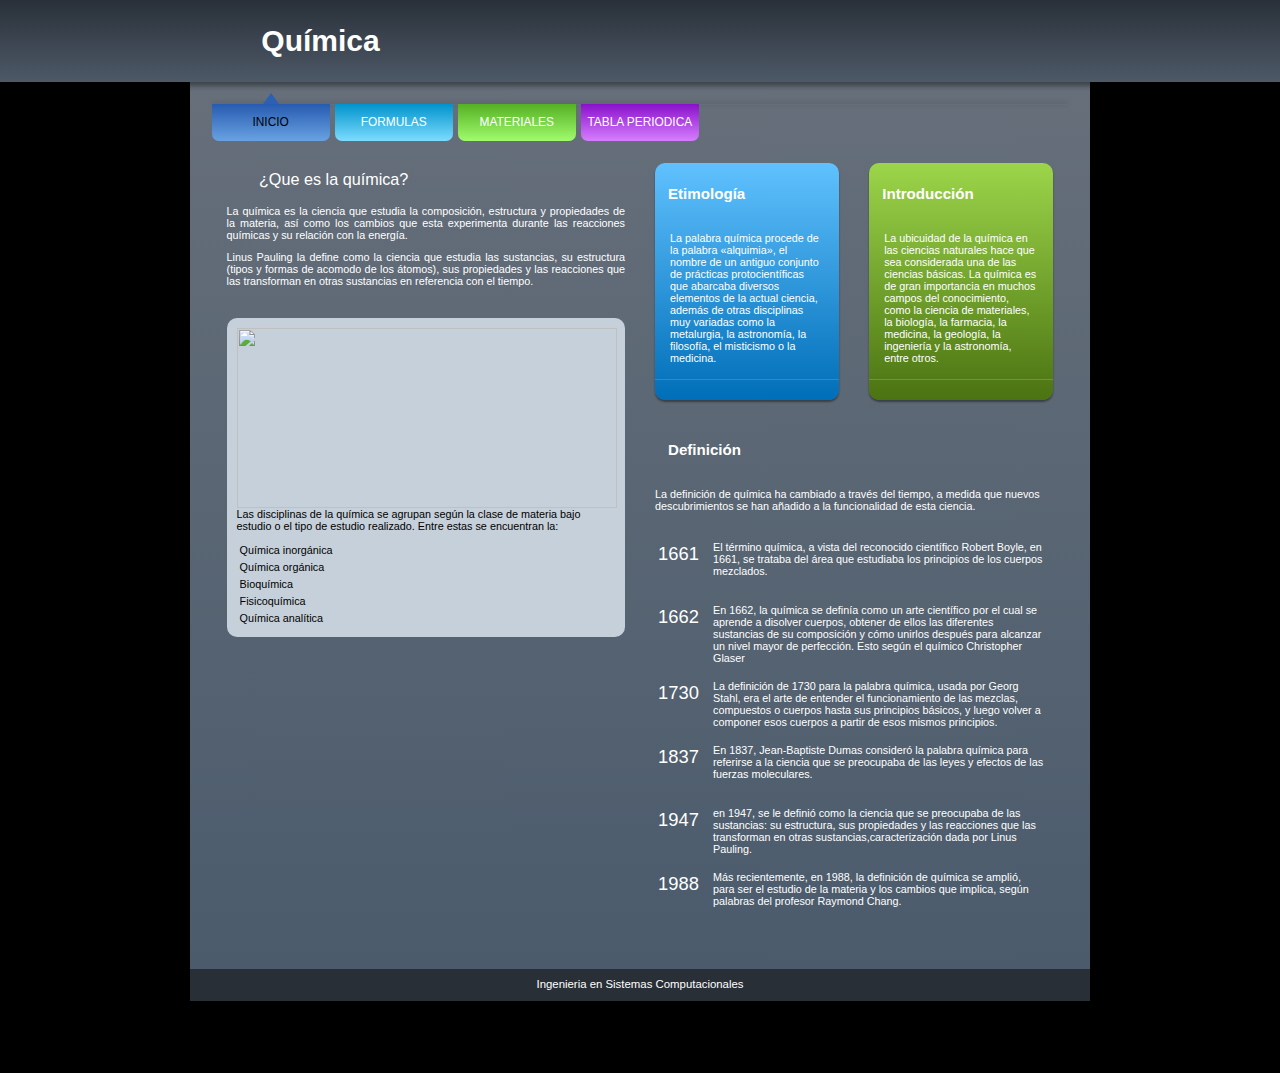
==== index.html @ 905154bc "Add files via upload" ====
<!DOCTYPE html>
<html>
	<head>
		<meta charset="utf-8">
		<meta http-equiv="X-UA-Compatible" content="IE=edge">
		<meta name="viewport" content="width=device-width, initial-scale=1">
		<title>Proyecto Química</title>
<style>#free-flash-header a,#free-flash-header a:hover {color:#363636;}#free-flash-header a:hover {text-decoration:none}</style>

		<link href="css/reset.css" rel="stylesheet" type="text/css" media="all">
		<link href="css/bootstrap.css" rel="stylesheet" type="text/css" media="all">
		<link href="css/style.css" rel="stylesheet" type="text/css" media="all">
		<link href="css/font.css" rel="stylesheet" type="text/css" media="all">
		<link href="css/mobile.css" rel="stylesheet" type="text/css" media="all">
		<link href='http://fonts.googleapis.com/css?family=Lato:400,400italic,700,700italic,900,900italic,300italic,300,100italic,100' rel='stylesheet' type='text/css'>
		<link href="css/lightbox/vlightbox.css" rel="stylesheet" type="text/css" media="all">
		<link href="css/lightbox/visuallightbox.css" rel="stylesheet" type="text/css" media="all">
		<link rel="stylesheet" type="text/css" href="css/lightbox/style.css" />			

	</head>
	
	<body>
	<div class="global-container">
		
	<div id="copy" style="height: 75px; position: absolute; bottom: 0px; left:0px; border: none; width: 100%;">
	</div>		
		<div class="page-container">
			<header>
				<div class="container no_left no_right">
					<div class="row">

						
						<div class="col-md-4 col-xs-12">
							<div class="logo">
								<a href="index.html">
									<center><h1><span class="blue">Química</span> </h1></center>
								</a>
								
							</div>		

						</div>

					</div>
				</div>
			</header>
			
			<div  id="content" class="bg-gradient container  no_left no_right">
				<div class="first-part">

					<div class="slide">
						<div id="wowslider-container1">
							<div class="ws_images"><ul>
									<li><img src="images/quimica.png" alt=""  id="wows1_0"/></li>
									<li><img src="images/quimica2.jpg" alt=""  id="wows1_1"/></li>
									<li><img src="images/quimica1.jpg" alt="" id="wows1_0"/></li>
								</ul>
							</div>
						</div>
					</div>

					<nav>
						<ul>
							<li class="active">
								<i></i>
								<a class="gradient-blue" href="index.htm">INICIO</a>
							</li>
							<li>
								<i></i>
								<a class="gradient-lightblue" href="formulas.html">FORMULAS</a>
							</li>
							<li>
								<i></i>
								<a class="gradient-green" href="materiales.html">MATERIALES</a>
							</li>
							<li>
								<i></i>
								<a class="gradient-purple" href="tabla.html">TABLA PERIODICA</a>
							</li>
						</ul>
					</nav>

					<div class="clear"></div>

				</div>


				<div  class="container">

					<div class="row">
						<div class="col-md-6 col-xs-12">
							<h2>¿Que es la química?</h2>
							<div class="content-text">
								<p>La química es la ciencia que estudia la composición, estructura y propiedades de la materia, así como los cambios que esta experimenta durante las reacciones químicas y su relación con la energía.</p>

								<p> Linus Pauling la define como la ciencia que estudia las sustancias, su estructura (tipos y formas de acomodo de los átomos), sus propiedades y las reacciones que las transforman en otras sustancias en referencia con el tiempo.</p>

							</div>

							<div class="bg-white radius">
								<img src="images/fond_bloc2.jpg" width="380" height="180">
								<div class="text-content">
									<p>Las disciplinas de la química se agrupan según la clase de materia bajo estudio o el tipo de estudio realizado. Entre estas se encuentran la:</p>
									<ul class="blue-list">
										<li>
											Química inorgánica
										</li>
										<li>
											Química orgánica
										</li>
										<li>
											Bioquímica
										</li>
										<li>
											Fisicoquímica
										</li>
										<li>
											Química analítica
										</li>
									</ul>
								</div>
								<div class="clear"></div>
							</div>
						</div>

						<aside class="col-md-6 col-xs-12">
							<div class="row">
								<div class="col-md-6 col-xs-12 no_left">
									<div class="bloc-blue radius shadow">
										<h4>Etimología</h4>
										<p>La palabra química procede de la palabra «alquimia», el nombre de un antiguo conjunto de prácticas protocientíficas que abarcaba diversos elementos de la actual ciencia, además de otras disciplinas muy variadas como la metalurgia, la astronomía, la filosofía, el misticismo o la medicina. </p>
										
									</div>
									<div class="reflect blue hide-mobile"></div>
								</div>
								<div class="col-md-6 col-xs-12 no_right">
									<div class="bloc-green radius shadow">
										<h4>Introducción</h4>
										<p>La ubicuidad de la química en las ciencias naturales hace que sea considerada una de las ciencias básicas. La química es de gran importancia en muchos campos del conocimiento, como la ciencia de materiales, la biología, la farmacia, la medicina, la geología, la ingeniería y la astronomía, entre otros. </p>
									</div>
									<div class="reflect green hide-mobile"></div>
								</div>
							</div>

							<div class="row">
								<h4>Definición</h4>
								<p>La definición de química ha cambiado a través del tiempo, a medida que nuevos descubrimientos se han añadido a la funcionalidad de esta ciencia.</p>
								<ul class="calendar">
									<li>
										<div class="date-event">
											<span class="date">1661</span>
											
										</div>
										<div class="event">
											<p>El término química, a vista del reconocido científico Robert Boyle, en 1661, se trataba del área que estudiaba los principios de los cuerpos mezclados.</p>
										</div>
									</li>

									<li>
										<div class="date-event">
											<span class="date">1662</span>
											
										</div>
										<div class="event">
											<p>En 1662, la química se definía como un arte científico por el cual se aprende a disolver cuerpos, obtener de ellos las diferentes sustancias de su composición y cómo unirlos después para alcanzar un nivel mayor de perfección. Esto según el químico Christopher Glaser</p>
										</div>
									</li>

									<li>
										<div class="date-event">
											<span class="date">1730</span>
											
										</div>
										<div class="event">
											<p>La definición de 1730 para la palabra química, usada por Georg Stahl, era el arte de entender el funcionamiento de las mezclas, compuestos o cuerpos hasta sus principios básicos, y luego volver a componer esos cuerpos a partir de esos mismos principios.</p>
										
										</div>
									</li>
									<li>
										<div class="date-event">
											<span class="date">1837</span>
											
										</div>
										<div class="event">
											<p>En 1837, Jean-Baptiste Dumas consideró la palabra química para referirse a la ciencia que se preocupaba de las leyes y efectos de las fuerzas moleculares.</p>
										
										</div>
									</li>
									<li>
										<div class="date-event">
											<span class="date">1947</span>
											
										</div>
										<div class="event">
											<p>en 1947, se le definió como la ciencia que se preocupaba de las sustancias: su estructura, sus propiedades y las reacciones que las transforman en otras sustancias,caracterización dada por Linus Pauling.</p>
										
										</div>
									</li>
									<li>
										<div class="date-event">
											<span class="date">1988</span>
											
										</div>
										<div class="event">
											<p>Más recientemente, en 1988, la definición de química se amplió, para ser el estudio de la materia y los cambios que implica, según palabras del profesor Raymond Chang.</p>
										
										</div>
									</li>
								</ul>
							</div>

						</aside>
						
						
					</div>

					



				</div>

			</div>

			
		
		</div>

		
		<footer class="footer container">
			
			<div class="container copyright">
				<p>Ingenieria en Sistemas Computacionales</p>
			</div>
		</footer>
	

		



  </div>
  </body>
</html>
---- css/style.css ----
html {font-size: 100%;}


body{
  color: #000;
  font-family:"Trebuchet MS",Arial,Helvetica,sans-serif;
  font-size: 12px;
  font-weight: 300;
  line-height: 17px; 
  background: #2a3139; /* Old browsers */
  /* IE9 SVG, needs conditional override of 'filter' to 'none' */
  background: url([data-uri]);
  background: -moz-linear-gradient(top,  #2a3139 0%, #424a51 100%); /* FF3.6+ */
  background: -webkit-gradient(linear, left top, left bottom, color-stop(0%,#2a3139), color-stop(100%,#424a51)); /* Chrome,Safari4+ */
  background: -webkit-linear-gradient(top,  #2a3139 0%,#424a51 100%); /* Chrome10+,Safari5.1+ */
  background: -o-linear-gradient(top,  #2a3139 0%,#424a51 100%); /* Opera 11.10+ */
  background: -ms-linear-gradient(top,  #2a3139 0%,#424a51 100%); /* IE10+ */
  background: linear-gradient(to bottom,  #2a3139 0%,#424a51 100%); /* W3C */
  filter: progid:DXImageTransform.Microsoft.gradient( startColorstr='#2a3139', endColorstr='#424a51',GradientType=0 ); /* IE6-8 */
}

p {
  color: #000;
  margin: 0 0 10px;
}

.container {
  padding: 0 12px;
  width: 900px;
}

.container .container {
  width: 100%;
  padding: 0;
}

h1, .h1 {
  font-size: 2.5em;
  font-weight: 600;
  line-height: 1.4em;
  margin: 0;
  padding: 0;
}
h2, .h2 {
  background: url("../images/puce1.png") no-repeat scroll 0 50% transparent;
  color: #fff;
  display: block;
  font-size: 1.5em;
  margin: 0 0 0.5em;
  padding: 0.5em 0 0.5em 2em;
}
h3, .h3 {
  background: url("../images/ico_puce.gif") no-repeat scroll left center rgba(0, 0, 0, 0);
  border-bottom: 1px solid #eae9e9;
  color: #5f5f5f;
  font-size: 24px;
  padding: 8px 0 8px 15px;
}
h3, .h3, h3 a, .h3 a {
  font-size: 1.4em;
  font-weight: 600;
  margin: 0.8em 0;
}
h4, .h4 {
  display: block;
  font-size: 1.4em;
  font-weight: 600;
  min-height: 39px;
  padding: 3px 13px;
}
h5, .h5 {
  font-size: 1.2em;
}

h6, .h6 {
  font-size: 1.2em;
}

a {
  color: #fff;
  display: block;
}
a:hover{color: #fff;}

.article-content {
  background: none repeat scroll 0 0 #f4f4f4;
  border: 1px solid #cccccc;
  padding: 0;
  margin-bottom: 0.45em;
  text-align: justify;
  -webkit-box-shadow: 1px 1px 3px rgba(0, 0, 0, 0.15);
     -moz-box-shadow: 1px 1px 3px rgba(0, 0, 0, 0.15);
          box-shadow: 1px 1px 3px rgba(0, 0, 0, 0.15);
}

.clear {
  border: medium none;
  clear: both;
  float: none;
  margin: 0;
  padding: 0;
}


/*----- padding ----*/
.left_padding{padding-left: 15px;}
.right_padding{padding-right: 15px;}
.top_padding{padding-top: 15px;}
.bottom_padding{padding-bottom: 15px;}
.no_padding{padding: 0;}
.with_padding {padding: 10px 0; } 
.no_left{padding-left: 0;}
.no_right{padding-right: 0;}

.small-padding{padding: 5px 0!important;}

.shadow {
  -webkit-box-shadow: 0 2px 2px rgba(0, 0, 0, 0.4);
     -moz-box-shadow: 0 2px 2px rgba(0, 0, 0, 0.4);
      -ms-box-shadow: 0 2px 2px rgba(0, 0, 0, 0.4);
          box-shadow: 0 2px 2px rgba(0, 0, 0, 0.4);
}

/*---- font-weight ----*/
.wght_light{font-weight: 100}
.wght_regular{font-weight: 400}
.wght_bold{font-weight: bold;}

.em{font-style: italic;}


/*---- size -----*/
.small_text{font-size: 0.9em;}
.uppercase{text-transform: uppercase;}


.underline{text-decoration: underline;}

/*---- float ----*/
.fr{float: right;}
.fl{float: left;}
img.fl {margin: 0 10px 0 0; }

/*---- color -----*/
.red{color: #cd4733!important}
.oranje {color: #e28636!important; } 
.green{color: #73bf4f!important;}
.grey {color: #9baab9 !important; }
.dark_grey{color: #363636;}


/*---- text align -----*/
.align_right{text-align: right!important;}
.align_left{text-align: left!important;}
.align_center{text-align: center!important;}


.full-width {width: 100% !important; }

.show-mobile {
  display: none !important;
  margin: 0 auto;
}
.bg-white {
  background: none repeat scroll 0 0 #c6d0da !important;
  margin: 2em 0 1em;
  padding: 10px;
}
.bg-gradient{
  background: #666f7a; /* Old browsers */
  /* IE9 SVG, needs conditional override of 'filter' to 'none' */
  background: url([data-uri]);
  background: -moz-linear-gradient(top,  #666f7a 0%, #4b5b6c 100%); /* FF3.6+ */
  background: -webkit-gradient(linear, left top, left bottom, color-stop(0%,#666f7a), color-stop(100%,#4b5b6c)); /* Chrome,Safari4+ */
  background: -webkit-linear-gradient(top,  #666f7a 0%,#4b5b6c 100%); /* Chrome10+,Safari5.1+ */
  background: -o-linear-gradient(top,  #666f7a 0%,#4b5b6c 100%); /* Opera 11.10+ */
  background: -ms-linear-gradient(top,  #666f7a 0%,#4b5b6c 100%); /* IE10+ */
  background: linear-gradient(to bottom,  #666f7a 0%,#4b5b6c 100%); /* W3C */
  filter: progid:DXImageTransform.Microsoft.gradient( startColorstr='#666f7a', endColorstr='#4b5b6c',GradientType=0 ); /* IE6-8 */
}
.bloc-blue{
  background: #60c1fe; /* Old browsers */
  /* IE9 SVG, needs conditional override of 'filter' to 'none' */
  background: url([data-uri]);
  background: -moz-linear-gradient(top,  #60c1fe 0%, #006eb8 100%); /* FF3.6+ */
  background: -webkit-gradient(linear, left top, left bottom, color-stop(0%,#60c1fe), color-stop(100%,#006eb8)); /* Chrome,Safari4+ */
  background: -webkit-linear-gradient(top,  #60c1fe 0%,#006eb8 100%); /* Chrome10+,Safari5.1+ */
  background: -o-linear-gradient(top,  #60c1fe 0%,#006eb8 100%); /* Opera 11.10+ */
  background: -ms-linear-gradient(top,  #60c1fe 0%,#006eb8 100%); /* IE10+ */
  background: linear-gradient(to bottom,  #60c1fe 0%,#006eb8 100%); /* W3C */
  filter: progid:DXImageTransform.Microsoft.gradient( startColorstr='#60c1fe', endColorstr='#006eb8',GradientType=0 ); /* IE6-8 */
  padding: 10px 0;
}
.bloc-green{
  background: #9cd54a; /* Old browsers */
  /* IE9 SVG, needs conditional override of 'filter' to 'none' */
  background: url([data-uri]);
  background: -moz-linear-gradient(top,  #9cd54a 0%, #4b7312 100%); /* FF3.6+ */
  background: -webkit-gradient(linear, left top, left bottom, color-stop(0%,#9cd54a), color-stop(100%,#4b7312)); /* Chrome,Safari4+ */
  background: -webkit-linear-gradient(top,  #9cd54a 0%,#4b7312 100%); /* Chrome10+,Safari5.1+ */
  background: -o-linear-gradient(top,  #9cd54a 0%,#4b7312 100%); /* Opera 11.10+ */
  background: -ms-linear-gradient(top,  #9cd54a 0%,#4b7312 100%); /* IE10+ */
  background: linear-gradient(to bottom,  #9cd54a 0%,#4b7312 100%); /* W3C */
  filter: progid:DXImageTransform.Microsoft.gradient( startColorstr='#9cd54a', endColorstr='#4b7312',GradientType=0 ); /* IE6-8 */
  padding: 10px 0;
}
.grey-gradient{
  background: #cbced2; /* Old browsers */
  /* IE9 SVG, needs conditional override of 'filter' to 'none' */
  background: url([data-uri]);
  background: -moz-linear-gradient(top,  #cbced2 0%, #3f4b57 100%); /* FF3.6+ */
  background: -webkit-gradient(linear, left top, left bottom, color-stop(0%,#cbced2), color-stop(100%,#3f4b57)); /* Chrome,Safari4+ */
  background: -webkit-linear-gradient(top,  #cbced2 0%,#3f4b57 100%); /* Chrome10+,Safari5.1+ */
  background: -o-linear-gradient(top,  #cbced2 0%,#3f4b57 100%); /* Opera 11.10+ */
  background: -ms-linear-gradient(top,  #cbced2 0%,#3f4b57 100%); /* IE10+ */
  background: linear-gradient(to bottom,  #cbced2 0%,#3f4b57 100%); /* W3C */
  filter: progid:DXImageTransform.Microsoft.gradient( startColorstr='#cbced2', endColorstr='#3f4b57',GradientType=0 ); /* IE6-8 */
}

.radius {
  -webkit-border-radius: 10px;
     -moz-border-radius: 10px;
      -ms-border-radius: 10px;
          border-radius: 10px;
}
#content .bg-white p, #content .bg-white {color: #000; }

.top-border{border-top: 3px solid #FF9600;}
.bottom-border{border-bottom: 3px solid #FF9600;}
.with-border {
  border-bottom: 3px solid #eae9e9;
  border-top: 1px solid #fff;
}

.green_btn {
  background: url("../images/order.gif") no-repeat scroll 4px 50% #657b4a;
  border-radius: 5px;
  display: inline-block;
  margin: 1em 0;
  padding: 5px 8px 5px 19px;
}
.copy-header {
  bottom: -94px;
  position: absolute;
  right: 0;
}
.copy-header p {
  color: #676363 !important;
  font-size: 1em;
}

/*cp*/
#free-flash-header a  {
 display: inline;
 text-decoration: underline;
  padding-left:0;
}


.blue-list li::before {
  content: url("../images/puce3.gif");
}

/*------- header --------*/
header{
  background: #293039; /* Old browsers */
  /* IE9 SVG, needs conditional override of 'filter' to 'none' */
  background: url([data-uri]);
  background: -moz-linear-gradient(top,  #293039 0%, #4e5968 100%); /* FF3.6+ */
  background: -webkit-gradient(linear, left top, left bottom, color-stop(0%,#293039), color-stop(100%,#4e5968)); /* Chrome,Safari4+ */
  background: -webkit-linear-gradient(top,  #293039 0%,#4e5968 100%); /* Chrome10+,Safari5.1+ */
  background: -o-linear-gradient(top,  #293039 0%,#4e5968 100%); /* Opera 11.10+ */
  background: -ms-linear-gradient(top,  #293039 0%,#4e5968 100%); /* IE10+ */
  background: linear-gradient(to bottom,  #293039 0%,#4e5968 100%); /* W3C */
  filter: progid:DXImageTransform.Microsoft.gradient( startColorstr='#293039', endColorstr='#4e5968',GradientType=0 ); /* IE6-8 */
  color: #fff;
  padding: 20px;
  position: relative;
  z-index: 1;
  -webkit-box-shadow: 0 4px 5px rgba(0, 0, 0, 0.4);
     -moz-box-shadow: 0 4px 5px rgba(0, 0, 0, 0.4);
      -ms-box-shadow: 0 4px 5px rgba(0, 0, 0, 0.4);
          box-shadow: 0 4px 5px rgba(0, 0, 0, 0.4);
}
.block {
  background: none repeat scroll 0 0 #419be8;
  bottom: 3px;
  height: 12px;
  position: absolute;
  right: 24%;
  width: 12px;
}
.slogan {
  color: #fff;
  font-size: 16px;
}
.logo {
  font-family: Arial,Helvetica,sans-serif;
  position: relative;
}
.logo span {font-weight: bold; }
.right_header ul {margin: 3.5em 0 0; }
.right_header li {
  border-right: 1px solid #fff;
  display: inline-block;
  font-size: 0.9em;
  padding: 0 8px;
}
.right_header li:last-child {
  border-right: medium none;
}

/*------- end header --------*/

/*-------- end nav ------*/
nav {margin-bottom: 0; } 
nav li {
  float: left;
  margin-right: 5px;
  position: relative;
  vertical-align: top;
  width: 13.78%;
  position: relative;
}

nav li:hover i{display: block;}

nav li i {
  left: 50%;
  margin-left: -8px;
  position: absolute;
  top: -11px;
  z-index: 1000;
  width: 0;
  height: 0;
  border-style: solid;
  border-width: 0 8px 11px 8px;
  display: none;
}

nav li:first-child i{
  border-color: transparent transparent #2C60B4; 
}

nav li:nth-child(2) i{
  border-color: transparent transparent #0898D0; 
}

nav li:nth-child(3) i{
  border-color: transparent transparent #58B326; 
}

nav li:nth-child(4) i{
  border-color: transparent transparent #F37606; 
}

nav li:nth-child(5) i{
  border-color: transparent transparent #C4250B; 
}

nav li:nth-child(6) i{
  border-color: transparent transparent #C90EBA;
}

nav li:nth-child(7) i{
  border-color: transparent transparent #8D15CD; 
}

nav li:last-child {margin-right: 0px; }
nav a {
  background: none repeat scroll 0 0 #2d343c;
  border-radius: 0 0 7px 7px;
  color: #fff;
  font-size: 1.1em;
  padding: 10px 0;
  text-align: center;
  -webkit-transition: color 0.5s ease 0s;
     -moz-transition: color 0.5s ease 0s;
      -ms-transition: color 0.5s ease 0s;
          transition: color 0.5s ease 0s;
}
nav a:hover{color: #000;}
.menu ul {
  margin: 0;
  width: 100%;
}
.active a {
  color: #000;
}
.active i{
 display: block;
}
.grey-list li {
  background: url("../images/puce2.gif") no-repeat scroll left 3px transparent;
  padding-left: 15px;
}
.grey-list .grey {
  display: inline-block;
  width: 40%;
}


/*-------- end nav ------*/

.bg-grey a {color: #f6ae2c; }

.last-news li {
  margin-bottom: 1em;
}

.contact-content .text-content p {
  margin: 0;
}

.contact-content .text-content a {
  display: inline;
  padding: 0;
}

.contact-content .text-content a:hover {
  text-decoration: underline;
}

/*------- slider -------*/
.slide {
  -webkit-border-radius: 15px 15px 0 0;
  	 -moz-border-radius: 15px 15px 0 0;
  	  -ms-border-radius: 15px 15px 0 0;
  		  border-radius: 15px 15px 0 0;
  -webkit-box-shadow: 0 -1px 5px rgba(0, 0, 0, 0.3);
  	 -moz-box-shadow: 0 -1px 5px rgba(0, 0, 0, 0.3);
  	  -ms-box-shadow: 0 -1px 5px rgba(0, 0, 0, 0.3);
  		  box-shadow: 0 -1px 5px rgba(0, 0, 0, 0.3);
  overflow: hidden;
}

.slide img {
  max-width: 100%;
  width: 100%;
  -webkit-border-radius: 15px 15px 0 0;
     -moz-border-radius: 15px 15px 0 0;
      -ms-border-radius: 15px 15px 0 0;
        border-radius: 15px 15px 0 0;
}


/*------- end slider -------*/


/*------- article ----*/
.page-container {width: 100%;}
/*cp*/
.global-container {
	min-height: 100%; 
	position: relative; 
	margin:0 auto;
}
#content {
  padding: 2em;
  position: relative;
  font-size: 0.9em;
  color: #fff;
}
#content p {
  color: #fff;
  line-height: 12px;
}
#content article p {
  font-size: 13px;
  line-height: 15px;
  margin: 0 0 10px;
  padding-left: 15px;
  text-align: left;
}
#content article p a{
  padding-left: 0px;
  text-decoration: underline;
}
.content {padding: 0 0 0 15px; }
article .bloc-img {
  display: inline-block;
  position: relative;
  vertical-align: top;
  width: 100%;
}

.up-corner {
  background: url("../images/up-corner.png") no-repeat scroll 0 0 transparent;
  color: #717171 !important;
  height: 41px;
  padding: 4px 0 0 39px;
  position: absolute;
  top: 0;
  width: 192px;
  margin: 0;
}

.bottom-corner {
  background: url("../images/down-corner.png") no-repeat scroll right bottom transparent;
  color: #717171 !important;
  bottom: 0;
  height: 41px;
  margin: 0;
  padding: 23px 0 0 95px;
  position: absolute;
  right: 0;
  width: 192px;
}

article label {
  color: #000;
  font-weight: 700;
  margin: 0;
  text-align: left;
  width: 35%;
}

article li p {
  display: inline-block;
  text-align: left;
  vertical-align: top;
  width: 55%;
}

.button, .button:hover, .button:focus {
  background: url("../images/bullet.gif") no-repeat scroll left center #fff;
  border: medium none;
  color: #000;
  display: inline-block;
  font-size: 11px;
  height: inherit;
  padding: 3px 8px 3px 20px;
  width: auto;
}

.bloc-img.bordered {
  max-width: 180px;
}
.bloc-img img {width: 100%; }
section article{margin-bottom: 4em;}
article .text-content {
  display: inline-block;
  vertical-align: top;
  width: 65%;
}

article h4, article h4 a, article .h4 {
  color: #ea4800;
  display: block;
  font-size: 1.2em;
  font-weight: 600;
  margin: 0 0 2px;
}
article .fr.green {
  font-size: 0.9em;
  text-decoration: underline;
}

article p a {padding-left: 3em; }
article a.fr.red:hover {
  color: #EA4800;
  text-decoration: underline;
}
article ul {margin: 1em 0 0 1em; }
article li {
  font-size: 0.95em;
  list-style: outside none none;
  margin: 0.37em 0;
}
article li::before {
  content: url("../images/bullet2.gif");
  margin-right: 5px;
}
.content-text {
  display: inline-block;
  text-align: justify;
  vertical-align: top;
  width: 100%;
}
section .content-text {
  width: 65%;
}
.bg-green .content-text {
  padding-left: 17px;
}
.bg-green p {
  color: #fff;
  font-size: 0.9em;
}
.bg-green a {
  font-size: 0.9em;
  -webkit-transition: color 0.5s ease 0s;
     -moz-transition: color 0.5s ease 0s;
      -ms-transition: color 0.5s ease 0s;
          transition: color 0.5s ease 0s;
}
.bg-green a:hover {
  color: #fff;
}
.bg-green a:before {content: url(../images/puce1.gif); }
.col-md-45 {
  float: left;
  width: 35.5%;
}
.content-text.small-content {width: 45%; } 
.large-margin{margin-bottom: 2em!important;}
/*------- end article ----*/

.inner_page h2 {
  border-bottom: 1px solid #fff;
}

/*------- contact ------*/
.contact-content form {
  margin-top: 2em;
  width: 100%;
}
.contact-content li {list-style: none; }
.contact-content form label {
  color: #123456;
  font-size: 0.95em;
  text-align: right;
  width: 30%;
}

.contact-content input,.contact-content textarea {width: 50%; }
.contact-content .bloc-img.bordered {
  margin-bottom: 1.5em;
  width: 199px;
}

.contact-content p {margin: 0 0 2px; }

.contact-content a {
  color: #fff;
  display: inline-block;
  padding: 0;
}
.contact-content .information, .contact-content .message {
  border: 1px solid #d2d2d2;
  margin-bottom: 2em;
  padding: 1.5em;
  position: relative;
  text-align: center;
}
.contact-content .message {margin-bottom: 0.5em; } 
.no_margin p {margin: 4px 0; }
label {
  display: inline-block;
  margin-top: 4px;
  padding: 0 1em;
  text-align: right;
  vertical-align: middle;
  width: 30%;
}
input, textarea {
  border: 1px solid #eae9e9;
  box-shadow: 0 2px 2px rgba(0, 0, 0, 0.1) inset;
  color: #000;
  margin: 1px 0;
  padding: 5px 10px;
  vertical-align: middle;
  width: 65%;
}
.contact-content ul {
  margin: 0;
}
textarea {
  min-height: 110px;
  vertical-align: top;
}
.message li:last-child label {margin-top: 0.5em; }
form p {
  background: none repeat scroll 0 0 #586473;
  color: #fff !important;
  font-weight: 500;
  left: 10px;
  padding: 0 9px;
  position: absolute;
  top: -9px;
}
.contact-content {
  font-size: 1.2em;
}
.contact-content input[type="submit"], .contact-content input[type="submit"], input[type="submit"], input[type="submit"]:hover, input[type="submit"]:active {
  box-shadow: 0 0 0;
  height: inherit;
  margin-bottom: 0.5em;
  padding: 6px;
  position: relative;
  text-align: center;
}

.contact-content input[type="submit"], .contact-content input[type="submit"] {
  background: none repeat scroll 0 0 #42b4dd;
  box-shadow: 0 0 0;
  display: block;
  float: none;
  height: inherit;
  margin: 1em auto 2em;
  min-width: 68px;
  padding: 6px;
  position: relative;
  text-align: center;
}
form .title {
  color: #333;
  left: 0;
  margin: 3em 0 0.8em !important;
  padding: 0;
  position: relative;
}
.strong {font-weight: 600; }
.contact-content h2 {
  margin: 0;
}
/*------- end contact ------*/

/*------- footer ------*/
nav.footer {text-align: center; font-size: 0.9em;margin: 0.5em 0 0; }
.copyright p {
  color: #fff;
  font-size: 0.95em;
  margin: 0;
  text-align: center;
}
.footer ul{margin: 0;}
.footer a {
  border-right: 1px solid #8f8f8f;
  color: #000;
  padding: 0 7px;
  font-weight: 600;
}
.footer li:last-child a {border-right: medium none; }
footer {
  background: none repeat scroll 0 0 #292f37;
  height: 32px;
  margin-bottom: 6em;
  padding-top: 7px !important;
}
.copyright {margin: 0 0 6em; } 

/*------- end footer ------*/

/*-------- aside ------*/
aside nav li {
  display: block;
  font-size: 0.8em;
}

aside nav li a::before {
  content: url("../images/bullet1.gif");
  margin-right: 4px;
  position: relative;
  top: 1px;
}

aside nav a {
  color: #fff;
  display: block;
  font-size: 1.3em;
  padding: 1.2em 1em 1.2em 2em;
}

aside .bloc a:hover {
  color: #000;
  text-decoration: underline;
}

aside nav li a:hover {
  text-decoration: underline;
  color: #fff;
}

aside .header {
  border-bottom: 1px solid #000;
  color: #000;
  font-size: 1.3em;
  font-weight: 100;
  margin: 0;
  padding: 0.8em 0;
}

.newsletter p {margin: 0; }
.newsletter input {width: 63%; } 
.bloc {
  padding: 1.2em 0;
  text-align: justify;
}
.bloc p {margin: 0; }
.bloc-content {
  background: none repeat scroll 0 0 #f1dfc3;
  margin: 0 auto;
  padding: 15px;
  width: 92%;
}
.newsletter label {
  display: inline-block;
  padding: 0 5px 0 0;
  text-align: left;
  width: auto;
}
.news .date {
  display: inline-block;
  font-size: 1em;
  font-style: italic;
  padding: 0;
}

.newsletter form {margin-top: 2px; } 
.recruitment h3 {
  color: #666;
  font-size: 1.6em;
  margin: 0 0 0.5em;
  padding: 0;
}

.title {
  font-weight: 600;
  margin: 0;
}

input[type="submit"] {
  border: medium none;
  padding: 6px;
  width: auto;
}
.content-text a.fr {
  font-size: 0.9em;
  text-decoration: underline;
}
aside h2 {margin-bottom: 0; }
.bloc li {
  clear: both;
  margin-bottom: 1.2em;
}
li.no_style:before{content:"";}
.news p {
  font-size: 1.15em;
  font-weight: 700;
}
.calendar {margin: 2em 0; }
.bloc .fr {text-decoration: underline; }
.date-event{
  background: url("../images/bloc_orange.png") no-repeat scroll 0 0 rgba(0, 0, 0, 0);
  display: inline-block;
  height: 63px;
  vertical-align: top;
  width: 47px;
  text-align: center;
}
li:nth-child(2) .date-event {
  background: url("../images/bloc_rouge.png") no-repeat scroll 0 0 transparent;
}
li:nth-child(3) .date-event {
  background: url("../images/bloc_vert.png") no-repeat scroll 0 0 transparent;
}
li:nth-child(4) .date-event {
  background: url("../images/bloc_orange.png") no-repeat scroll 0 0 rgba(0, 0, 0, 0);
}
li:nth-child(5) .date-event {
  background: url("../images/bloc_rouge.png") no-repeat scroll 0 0 transparent;
}
li:nth-child(6) .date-event {
  background: url("../images/bloc_vert.png") no-repeat scroll 0 0 transparent;
}
.date {
  display: block;
  font-size: 1.7em;
  padding: 12px 0 5px;
}
.event {
  display: inline-block;
  padding: 8px;
  width: 87%;
}
.event > p {margin: 0; }
aside .newsletter input[type="submit"] {
  background: none repeat scroll 0 0 #42b4dd;
  width: 23%;
}
aside .newsletter input {width: 75%; }
.bloc-blue p {
  border-bottom: 1px solid #228ed5;
  padding: 0 15px 15px;
  text-align: left;
}
.bloc-green p {
  border-bottom: 1px solid #6c982e;
  padding: 0 15px 15px;
  text-align: left;
}
a.grey-gradient {
  display: block;
  margin: 0 auto 5px;
  padding: 3px;
  text-align: center;
  width: 90px;
}

/*-------- aside ------*/

/*---- nav color ----*/
.gradient-blue{
  background: #275bb0; /* Old browsers */
  /* IE9 SVG, needs conditional override of 'filter' to 'none' */
  background: url([data-uri]);
  background: -moz-linear-gradient(top,  #275bb0 0%, #69a2e2 100%); /* FF3.6+ */
  background: -webkit-gradient(linear, left top, left bottom, color-stop(0%,#275bb0), color-stop(100%,#69a2e2)); /* Chrome,Safari4+ */
  background: -webkit-linear-gradient(top,  #275bb0 0%,#69a2e2 100%); /* Chrome10+,Safari5.1+ */
  background: -o-linear-gradient(top,  #275bb0 0%,#69a2e2 100%); /* Opera 11.10+ */
  background: -ms-linear-gradient(top,  #275bb0 0%,#69a2e2 100%); /* IE10+ */
  background: linear-gradient(to bottom,  #275bb0 0%,#69a2e2 100%); /* W3C */
  filter: progid:DXImageTransform.Microsoft.gradient( startColorstr='#275bb0', endColorstr='#69a2e2',GradientType=0 ); /* IE6-8 */
}

.gradient-lightblue{
  background: #0093cc; /* Old browsers */
  /* IE9 SVG, needs conditional override of 'filter' to 'none' */
  background: url([data-uri]);
  background: -moz-linear-gradient(top,  #0093cc 0%, #7ddcfe 100%); /* FF3.6+ */
  background: -webkit-gradient(linear, left top, left bottom, color-stop(0%,#0093cc), color-stop(100%,#7ddcfe)); /* Chrome,Safari4+ */
  background: -webkit-linear-gradient(top,  #0093cc 0%,#7ddcfe 100%); /* Chrome10+,Safari5.1+ */
  background: -o-linear-gradient(top,  #0093cc 0%,#7ddcfe 100%); /* Opera 11.10+ */
  background: -ms-linear-gradient(top,  #0093cc 0%,#7ddcfe 100%); /* IE10+ */
  background: linear-gradient(to bottom,  #0093cc 0%,#7ddcfe 100%); /* W3C */
  filter: progid:DXImageTransform.Microsoft.gradient( startColorstr='#0093cc', endColorstr='#7ddcfe',GradientType=0 ); /* IE6-8 */
}


.gradient-green{
  background: #55b023; /* Old browsers */
/* IE9 SVG, needs conditional override of 'filter' to 'none' */
background: url([data-uri]);
background: -moz-linear-gradient(top,  #55b023 0%, #a0fb6d 100%); /* FF3.6+ */
background: -webkit-gradient(linear, left top, left bottom, color-stop(0%,#55b023), color-stop(100%,#a0fb6d)); /* Chrome,Safari4+ */
background: -webkit-linear-gradient(top,  #55b023 0%,#a0fb6d 100%); /* Chrome10+,Safari5.1+ */
background: -o-linear-gradient(top,  #55b023 0%,#a0fb6d 100%); /* Opera 11.10+ */
background: -ms-linear-gradient(top,  #55b023 0%,#a0fb6d 100%); /* IE10+ */
background: linear-gradient(to bottom,  #55b023 0%,#a0fb6d 100%); /* W3C */
filter: progid:DXImageTransform.Microsoft.gradient( startColorstr='#55b023', endColorstr='#a0fb6d',GradientType=0 ); /* IE6-8 */
}

.gradient-oranje{
  background: #f27301; /* Old browsers */
/* IE9 SVG, needs conditional override of 'filter' to 'none' */
background: url([data-uri]);
background: -moz-linear-gradient(top,  #f27301 0%, #ffbe86 100%); /* FF3.6+ */
background: -webkit-gradient(linear, left top, left bottom, color-stop(0%,#f27301), color-stop(100%,#ffbe86)); /* Chrome,Safari4+ */
background: -webkit-linear-gradient(top,  #f27301 0%,#ffbe86 100%); /* Chrome10+,Safari5.1+ */
background: -o-linear-gradient(top,  #f27301 0%,#ffbe86 100%); /* Opera 11.10+ */
background: -ms-linear-gradient(top,  #f27301 0%,#ffbe86 100%); /* IE10+ */
background: linear-gradient(to bottom,  #f27301 0%,#ffbe86 100%); /* W3C */
filter: progid:DXImageTransform.Microsoft.gradient( startColorstr='#f27301', endColorstr='#ffbe86',GradientType=0 ); /* IE6-8 */

}

.gradient-red{
  background: #c22006; /* Old browsers */
/* IE9 SVG, needs conditional override of 'filter' to 'none' */
background: url([data-uri]);
background: -moz-linear-gradient(top,  #c22006 0%, #fe9483 100%); /* FF3.6+ */
background: -webkit-gradient(linear, left top, left bottom, color-stop(0%,#c22006), color-stop(100%,#fe9483)); /* Chrome,Safari4+ */
background: -webkit-linear-gradient(top,  #c22006 0%,#fe9483 100%); /* Chrome10+,Safari5.1+ */
background: -o-linear-gradient(top,  #c22006 0%,#fe9483 100%); /* Opera 11.10+ */
background: -ms-linear-gradient(top,  #c22006 0%,#fe9483 100%); /* IE10+ */
background: linear-gradient(to bottom,  #c22006 0%,#fe9483 100%); /* W3C */
filter: progid:DXImageTransform.Microsoft.gradient( startColorstr='#c22006', endColorstr='#fe9483',GradientType=0 ); /* IE6-8 */

}

.gradient-pink{
 background: #c709b8; /* Old browsers */
/* IE9 SVG, needs conditional override of 'filter' to 'none' */
background: url([data-uri]);
background: -moz-linear-gradient(top,  #c709b8 0%, #fc86f1 100%); /* FF3.6+ */
background: -webkit-gradient(linear, left top, left bottom, color-stop(0%,#c709b8), color-stop(100%,#fc86f1)); /* Chrome,Safari4+ */
background: -webkit-linear-gradient(top,  #c709b8 0%,#fc86f1 100%); /* Chrome10+,Safari5.1+ */
background: -o-linear-gradient(top,  #c709b8 0%,#fc86f1 100%); /* Opera 11.10+ */
background: -ms-linear-gradient(top,  #c709b8 0%,#fc86f1 100%); /* IE10+ */
background: linear-gradient(to bottom,  #c709b8 0%,#fc86f1 100%); /* W3C */
filter: progid:DXImageTransform.Microsoft.gradient( startColorstr='#c709b8', endColorstr='#fc86f1',GradientType=0 ); /* IE6-8 */
 
}

.gradient-purple{
  background: #8a11cb; /* Old browsers */
/* IE9 SVG, needs conditional override of 'filter' to 'none' */
background: url([data-uri]);
background: -moz-linear-gradient(top,  #8a11cb 0%, #d57efe 100%); /* FF3.6+ */
background: -webkit-gradient(linear, left top, left bottom, color-stop(0%,#8a11cb), color-stop(100%,#d57efe)); /* Chrome,Safari4+ */
background: -webkit-linear-gradient(top,  #8a11cb 0%,#d57efe 100%); /* Chrome10+,Safari5.1+ */
background: -o-linear-gradient(top,  #8a11cb 0%,#d57efe 100%); /* Opera 11.10+ */
background: -ms-linear-gradient(top,  #8a11cb 0%,#d57efe 100%); /* IE10+ */
background: linear-gradient(to bottom,  #8a11cb 0%,#d57efe 100%); /* W3C */
filter: progid:DXImageTransform.Microsoft.gradient( startColorstr='#8a11cb', endColorstr='#d57efe',GradientType=0 ); /* IE6-8 */

}

.first-part {margin-bottom: 2em; }

.inner_page h2.blue {
  background: url("../images/ico_puce_bleu.png") no-repeat scroll 0 56% transparent;
  border-bottom: 1px solid #fff;
  color: #42b4dd;
  margin-bottom: 1.5em;
  padding-bottom: 0.3em;
}

.inner_page h2.green {
  background: url("../images/ico_puce_vert.png") no-repeat scroll 0 56% transparent;
  border-bottom: 1px solid #fff;
  color: #73bf4f;
  margin-bottom: 1.5em;
  padding-bottom: 0.3em;
}

.inner_page h2.oranje {
  background: url("../images/ico_puce_orange.png") no-repeat scroll 0 56% transparent;
  border-bottom: 1px solid #fff;
  color: #e28636;
  margin-bottom: 1.5em;
  padding-bottom: 0.3em;
}

.inner_page h2.red {
  background: url("../images/ico_puce_rouge.png") no-repeat scroll 0 56% transparent;
  border-bottom: 1px solid #fff;
  color: #cd4733;
  margin-bottom: 1.5em;
  padding-bottom: 0.3em;
}

.inner_page h2.pink {
  background: url("../images/ico_puce_fushia.png") no-repeat scroll 0 56% transparent;
  border-bottom: 1px solid #fff;
  color: #c625bd;
  margin-bottom: 1.5em;
  padding-bottom: 0.3em;
}

.inner_page h2.purple {
  background: url("../images/ico_puce_violet.png") no-repeat scroll 0 56% transparent;
  border-bottom: 1px solid #fff;
  color: #a817eb;
  margin-bottom: 1.5em;
  padding-bottom: 0.3em;
}

.inner_page .content-text {
  font-size: 1.1em;
  padding-left: 25px;
}

.inner_page aside h2.blue, 
.inner_page aside h2.green, 
.inner_page aside h2.red, 
.inner_page aside h2.purple, 
.inner_page aside h2.pink, 
.inner_page aside h2.oranje {margin: 0; }
.content-text a {display: inline; }
.content-text a:hover {text-decoration: underline; }

.content-text p a {display: inline;text-decoration: underline; }
.content-text p a:hover {text-decoration: none; }

.inner_page .content-text.full-width {
  padding: 0;
}

.inner_page .content-text .content-text {
  padding: 0;
  width: 67%;
}

.content-text .date {
  display: inline;
  font-size: 1em;
  font-style: italic;
}
 article {margin-bottom: 3em; }

 #content p a {
  display: inline;
  text-decoration: underline;
}

#content p a:hover {
  text-decoration: none;
}

.reflect {
  background: url("../images/reflect-blue.png") no-repeat scroll 0 0 transparent;
  height: 25px;
  margin-top: 4px;
  width: 100%;
}

.reflect.green {
  background: url("../images/reflect-green.png") no-repeat scroll 0 0 transparent;
}
---- css/font.css ----
@font-face {
	font-family: 'icomoon';
	src:url('../fonts/icomoon.eot?3e4xhn');
	src:url('../fonts/icomoon.eot?#iefix3e4xhn') format('embedded-opentype'),
		url('../fonts/icomoon.woff?3e4xhn') format('woff'),
		url('../fonts/icomoon.ttf?3e4xhn') format('truetype'),
		url('../fonts/icomoon.svg?3e4xhn#icomoon') format('svg');
	font-weight: normal;
	font-style: normal;
}

[class^="icon-"], [class*=" icon-"] {
	font-family: 'icomoon';
	speak: none;
	font-style: normal;
	font-weight: normal;
	font-variant: normal;
	text-transform: none;
	line-height: 1;

	/* Better Font Rendering =========== */
	-webkit-font-smoothing: antialiased;
	-moz-osx-font-smoothing: grayscale;
}

.icon-arrow:before {
	content: "\e600";
}
---- css/mobile.css ----
@media screen and (min-width: 980px) {

	body{
		background-position: 0 0;
	    background-repeat: repeat-x;
	    background-image:url('../images/');
		background-color:#000000;
	}


}

@media screen and (max-width: 980px) {

	.container, .inner-container{
		padding: 15px;
		width:100%;
	}
	.page-container{width:100%; } 
	.page-container.container {width: 100%; }
	.logo {
	  display: block;
	  margin: 0 auto;
	  width: 215px;
	}
	.show-mobile{display: block;}
	.contact-content form {width: 100%; }
	textarea {min-height: 100px; }
	.menu ul {text-align: center;}
	.col-md-45 {
	  float: none;
	  margin: 3em 0;
	  width: 100%;
	}
	.col-xs-12 {margin: 2em 0; }
	.bg-green .content-text {
	  padding-left: 0;
	  width: 100%;
	}
	section .content-text {padding: 30px 0; }
	#content article p {padding-left: 0; }
	nav.footer {
	  font-size: 0.9em;
	  height: 98px;
	  margin: 0.5em 0 0;
	  text-align: center;
	}
	aside .col-xs-12 {padding: 0; }
	.event {width: 92%; }
	nav li {width: 13.6%; }
	.inner_page .content-text .content-text {width: 100%; }
	.block {right: 16%; }
	.reflect, .reflect.green {
	  display: none;
	}
	

}


@media screen and (max-width: 750px) {

	nav li {
	  float: left;
	  width: 13.2%;
	}

}

@media screen and (max-width: 500px) {
	
	

	nav li i {
	  display: none !important;
	  top: -6px;
	}
	.bloc-img.bordered {
	  margin: 0 0 1em;
	  max-width: 100%;
	}

	label {
	  display: inline-block;
	  margin: 1em 0 -0.3em 0.5em;
	  padding: 0;
	  text-align: left!important;
	  vertical-align: middle;
	  width: 100%!important;
	}
	input, textarea {width: 100%!important;margin: 0.5em 0 0.5em; }
	.logo a {text-align: center; }
	.green-btn {margin: 1.5em auto; }
	nav a {margin: 0.3em 0.3em 0.3em 0; }
	h1, .h1 {width: 100%; }
	article{margin-bottom: 3em;}
	.copy-header {right: 10px; }
	header .call {
	  display: block;
	  float: none;
	  margin: 0 auto 1em;
	  width: 140px;
	}
	header .search {
	  float: none;
	  margin: 2em auto 0;
	}
	.menu-footer li {padding: 0.3em; }
	nav li {width: 100%; }
	nav a {border-radius: 7px; }
	.event {width: 82%; }
	.block {right: 17%; }
	img.fl {
	  display: block;
	  float: none;
	  margin: 10px auto;
	  width: 100%;
	}
	.inner_page .content-text {padding-left: 0; }
}

@media screen and (max-width: 320px) {

}
---- css/lightbox/vlightbox.css ----
.vlightbox-cont {
  display: inline-block;
  float: left;
  padding: 1px;
  vertical-align: top;
  width: 100%;
}
.vlightbox-cont .vlightbox1 {
  display: inline-block;
  font-family: Trebuchet,Tahoma,Arial,sans-serif;
  font-size: 11px;
  font-weight: normal;
  margin: 0;
  opacity: 0.87;
  outline: medium none;
  position: relative;
  text-align: center;
  text-decoration: none;
  vertical-align: top;
  width: 100%;
}
.vlightbox-cont .vlightbox1 a{
	margin:0;
	padding:0;
	border:none;
}
.vlightbox-cont .vlightbox-cont:hover, .vlightbox-cont .vlightbox1 a:hover{
	opacity:1;
}
.vlightbox-cont .vlightbox1 img {
  display: block;
  margin: 0;
  width: 100%;
}
.vlightbox-cont .vlightbox1 div {display:none}

#vlb1lightbox table {background: none repeat scroll 0 0 #fff; }
---- css/lightbox/visuallightbox.css ----
#vlb1overlay {
  background-color: #000;
  height: auto;
  left: 0;
  position: absolute;
  top: 0;
  width: 100%;
  z-index: 190;
}

#vlb1lightbox{
	position:absolute;
	top:20px;
	left:0;
	width:100%;
	z-index:200;
	text-align:center;
	color:#151410;
	line-height:0;
}
#vlb1lightbox td{
	vertical-align:top;
}
#vlb1lightbox a, #vlb1lightbox a:hover {
	border-bottom:none;
	color:#151410;
	text-decoration:underline;
}

#vlb1lightbox a img{ border:none; }

#vlb1outerImageContainer{
	width:auto;
	height:auto; /* without this line error in IE8 detected */
	margin:0 auto;
	position:relative;
}

#vlb1lightboxImage{
	width:100%;
	height:100%;
}

#vlb1imageContainerMain{
	margin:0 auto;
	overflow:visible;
	position:relative;
	font-size:0;/* ie fix - big info bar*/
}

#vlb1imageContainer{
	width:10px;
	height:10px;
	margin:0 auto;
	overflow:hidden;
	background-color:#fff;
	position:relative;
	font-size:0;/* ie fix - big info bar*/
}

#vlb1loading{
	position:absolute;
	top:40%;
	left:0%;
	height:25%;
	width:100%;
	text-align:center;
	font-size:10px;
	z-index:1;
}
#vlb1loadingLink {
	display:block;
	margin:0 auto;
	padding:0;
	width:32px;
	height:32px;
	background:url(../../images/design/loading.gif) center center no-repeat;
	text-indent:-9999px;
}
#vlb1hoverNav{
	position:absolute;
	top:0;
	left:0;
	height:100%;
	width:100%;
	z-index:10;
}
#vlb1imageContainer>#hoverNav{ left:0;}
#vlb1prevLinkImg, #vlb1nextLinkImg{
	top:0;
	width:48px;
	height:100%;
	position:absolute;
	z-index:20;
	outline-style:none;
	display:block;
	text-indent:-9999px;
	background:none;
	}
* html #vlb1prevLinkImg,* html #vlb1nextLinkImg{
	background-image:url([data-uri]); /* Trick IE into showing hover */
}
#vlb1prevLinkImg { left: 0; }
#vlb1nextLinkImg { right: 0; }
#vlb1prevLinkImg:hover, #vlb1prevLinkImg.hover, #vlb1prevLinkImg:visited:hover { 
	background:url(../../images/design/prev.png) 5% center no-repeat; 
	_background-image:url(prev_ie6.gif)
}
#vlb1nextLinkImg:hover, #vlb1nextLinkImg.hover, #vlb1nextLinkImg:visited:hover { 
	background:url(../../images/design/next.png) 97% center no-repeat; 
	_background-image:url(next_ie6.gif)
}


#vlb1imageDataContainer{
	font:10px Verdana, Helvetica, sans-serif;
	font-family:"Lucida Grande","Lucida Sans Unicode",Arial,Verdana,sans-serif;
	font-size:12px;
	background-color:#fff;
	width:100%;
}

#vlb1imageData{
	overflow:hidden;
	width:100%;
}
#vlb1imageDetails{ width:70%; float:left; text-align:left; 	padding:10px 10px 0 0;}
#vlb1caption{ font-weight:bold; display:block;}
#vlb1numberDisplay{ display:block; float:left; padding:3px 10px 0 0;}
#vlb1detailsNav{display:block; float:left;   padding:0; }	
#vlb1prevLinkDetails, #vlb1nextLinkDetails, #vlb1slideShowControl{ background-repeat:no-repeat; outline-style:none; display:block; float:left;}
#vlb1prevLinkDetails { margin:3px; margin-top:0px; width:24px;height:24px; background:url(../../images/design/prevlabel.gif) left center;}
#vlb1nextLinkDetails { margin:3px; margin-top:0px; width:24px;height:24px; background:url(../../images/design/nextlabel.gif) right center;}

#vlb1slideShowControl.started{
	background-image:url(pause.gif);
}

#vlb1slideShowControl{
	display:block;
	width:24px; 
	height:24px; 
	float:left;
	background:url(../../images/design/start.gif);
	background-position:center center;
	background-repeat:no-repeat;
	}

#vlb1close{
	padding:20px 0 0;
	float:right;
}
#vlb1closeLink {
	display:block; outline-style:none; margin:0; padding:0; text-decoration:none; 
	width:32px;
	height:32px;
	background:url(../../images/design/close.gif) no-repeat;
}	
		
	
.clearfix:after { content:"."; display:block; height:0; clear:both; visibility:hidden;}
* html>body .clearfix {display:inline-block; width:100%;}

* html .clearfix {
	/* Hides from IE-mac \*/
	height:1%;
	/* End hide from IE-mac */
}	
	

#vlb1outerImageFrame{
	border:solid 1px red;
	height:100%;
	width:100%;
	position:absolute;
}


#vlb1outerImageContainer{
	overflow:visible;
}
#vlb1outerImageContainer td{
	text-align:center;
	padding:0;
}

#vlb1lightboxFrameBody{
	background-color:#fff;
	border:solid 1px #fff; /* hack for opera table small cell width */
}

#vlb1outerImageContainer td, #vlb1outerImageContainer tr{
	font-size:0;
	border:0 none;
}
/* frame style */
#vlb1outerImageContainer td.tl, #vlb1outerImageContainer td.br {
  height: 18px;
  width: 18px;
}
.vlb{display:none;}
#vlb1outerImageContainer td.tl{
	background-image:url(borderTopLeft.png);
	_background-image:none;
	_filter:progid:DXImageTransform.Microsoft.AlphaImageLoader(src='index_files/vlb_files1/borderTopLeft.png', sizingMethod='scale');
}
#vlb1outerImageContainer td.tc{
	background-image:url(borderTopCenter.png);
	_background-image:none;
	_filter:progid:DXImageTransform.Microsoft.AlphaImageLoader(src='index_files/vlb_files1/borderTopCenter.png', sizingMethod='scale');
}
#vlb1outerImageContainer td.tr{
	background-image:url(borderTopRight.png);
	_background-image:none;
	_filter:progid:DXImageTransform.Microsoft.AlphaImageLoader(src='index_files/vlb_files1/borderTopRight.png', sizingMethod='scale');
}
#vlb1outerImageContainer td.ml{
	background-image:url(borderMiddleLeft.png);
	_background-image:none;
	_filter:progid:DXImageTransform.Microsoft.AlphaImageLoader(src='index_files/vlb_files1/borderMiddleLeft.png', sizingMethod='scale');
}
#vlb1outerImageContainer td.mr{
	background-image:url(borderMiddleRight.png);
	_background-image:none;
	_filter:progid:DXImageTransform.Microsoft.AlphaImageLoader(src='index_files/vlb_files1/borderMiddleRight.png', sizingMethod='scale');
}
#vlb1outerImageContainer td.bl{
	background-image:url(borderBottomLeft.png);
	_background-image:none;
	_filter:progid:DXImageTransform.Microsoft.AlphaImageLoader(src='index_files/vlb_files1/borderBottomLeft.png', sizingMethod='scale');
}
#vlb1outerImageContainer td.bc{
	background-image:url(borderBottomCenter.png);
	_background-image:none;
	_filter:progid:DXImageTransform.Microsoft.AlphaImageLoader(src='index_files/vlb_files1/borderBottomCenter.png', sizingMethod='scale');
}
#vlb1outerImageContainer td.br{
	background-image:url(borderBottomRight.png);
	_background-image:none;
	_filter:progid:DXImageTransform.Microsoft.AlphaImageLoader(src='index_files/vlb_files1/borderBottomRight.png', sizingMethod='scale');
}
---- css/lightbox/style.css ----
/*
 *	generated by WOW Slider 7.6
 *	template Transparent
 */
@import url(https://fonts.googleapis.com/css?family=Anton&subset=latin,latin-ext);
#wowslider-container1 { 
	display: table;
	zoom: 1; 
	position: relative;
	width: 100%;
	max-width: 570px;
	max-height:400px;
	margin:0 auto;
	z-index:90;
	text-align:left; /* reset align=center */
	font-size: 10px;
	text-shadow: none; /* fix some user styles */

	/* reset box-sizing (to boostrap friendly) */
	-webkit-box-sizing: content-box;
	-moz-box-sizing: content-box;
	box-sizing: content-box; 
}
* html #wowslider-container1{ width:640px }
#wowslider-container1 .ws_images ul{
	position:relative;
	width: 10000%; 
	height:100%;
	left:0;
	list-style:none;
	margin:0;
	padding:0;
	border-spacing:0;
	overflow: visible;
	/*table-layout:fixed;*/
}
#wowslider-container1 .ws_images ul li{
	position: relative;
	width:1%;
	height:100%;
	line-height:0; /*opera*/
	overflow: hidden;
	float:left;
	/*font-size:0;*/
	padding:0 0 0 0 !important;
	margin:0 0 0 0 !important;
}

#wowslider-container1 .ws_images{
	position: relative;
	left:0;
	top:0;
	height:100%;
	max-height:360px;
	max-width: 640px;
	vertical-align: top;
	border:none;
	overflow: hidden;
}
#wowslider-container1 .ws_images ul a{
	width:100%;
	height:100%;
	max-height:360px;
	display:block;
	color:transparent;
}
#wowslider-container1 img{
	max-width: none !important;
}
#wowslider-container1 .ws_images .ws_list img,
#wowslider-container1 .ws_images > div > img{
	width:100%;
	border:none 0;
	max-width: none;
	padding:0;
	margin:0;
}
#wowslider-container1 .ws_images > div > img {
	max-height:360px;
}

#wowslider-container1 .ws_images iframe {
	position: absolute;
	z-index: -1;
}

#wowslider-container1 .ws-title > div {
	display: inline-block !important;
}

#wowslider-container1 a{ 
	text-decoration: none; 
	outline: none; 
	border: none; 
}

#wowslider-container1  .ws_bullets { 
	float: left;
	position:absolute;
	z-index:70;
}
#wowslider-container1  .ws_bullets div{
	position:relative;
	float:left;
	font-size: 0px;
}
/* compatibility with Joomla styles */
#wowslider-container1  .ws_bullets a {
	line-height: 0;
}

#wowslider-container1  .ws_script{
	display:none;
}
#wowslider-container1 sound, 
#wowslider-container1 object{
	position:absolute;
}

/* prevent some of users reset styles */
#wowslider-container1 .ws_effect {
	position: static;
	width: 100%;
	height: 100%;
}

#wowslider-container1 .ws_photoItem {
	background: #fff;
}
#wowslider-container1 .ws_photoItem > div {
	left: 2em;
	right: 2em;
	top: 2em;
	bottom: 2em;
}


#wowslider-container1.ws_gestures {
	cursor: -webkit-grab;
	cursor: -moz-grab;
	cursor: url("[data-uri]"), move;
}
#wowslider-container1.ws_gestures.ws_grabbing {
	cursor: -webkit-grabbing;
	cursor: -moz-grabbing;
	cursor: url("[data-uri]"), move;
}

/* hide controls when video start play */
#wowslider-container1.ws_video_playing .ws_bullets {
	display: none;
}
#wowslider-container1.ws_video_playing:hover .ws_bullets {
	display: block;
}
/* IE fix because it don't show controls on hover if frame visible */
#wowslider-container1.ws_video_playing_ie .ws_bullets,
#wowslider-container1.ws_video_playing_ie a.ws_next,
#wowslider-container1.ws_video_playing_ie a.ws_prev {
	display: block;
}


/* youtube/vimeo buttons */
#wowslider-container1 .ws_video_btn {
	position: absolute;
	display: none;
	cursor: pointer;
	top: 0;
	left: 0;
	width: 100%;
	height: 100%;
	z-index: 55;
}
#wowslider-container1 .ws_video_btn.ws_youtube,
#wowslider-container1 .ws_video_btn.ws_vimeo {
	display: block;
}
#wowslider-container1 .ws_video_btn div {
	position: absolute;
	background-image: url(./playvideo.png);
	background-size: 200%;
	top: 50%;
	left: 50%;
	width: 7em;
	height: 5em;
	margin-left: -3.5em;
	margin-top: -2.5em;
}
#wowslider-container1 .ws_video_btn.ws_youtube div {
	background-position: 0 0;
}
#wowslider-container1 .ws_video_btn.ws_youtube:hover div {
	background-position: 100% 0;
}
#wowslider-container1 .ws_video_btn.ws_vimeo div {
	background-position: 0 100%;
}
#wowslider-container1 .ws_video_btn.ws_vimeo:hover div {
	background-position: 100% 100%;
}

#wowslider-container1 .ws_playpause.ws_hide {
	display: none !important;
}
#wowslider-container1  .ws_bullets { 
	padding: 3px 0; 
}
#wowslider-container1 .ws_bullets a { 
	width:19px;
	height:19px;
	background: url(./bullet.png) left top;
	float: left; 
	text-indent: -4000px; 
	position:relative;
	margin-left:6px;
	color:transparent;
}
#wowslider-container1 .ws_bullets a.ws_selbull, #wowslider-container1 .ws_bullets a:hover{
	background-position: 0 100%;
}
#wowslider-container1 a.ws_next, #wowslider-container1 a.ws_prev {
	background-size: 200% ;
	
	position: absolute;
	top: 50%;
    height: 6.5em;
    margin-top: -3.3em;   
    width: 4.3em;
	z-index: 60;
	background-image: url(./arrows.png);
}
#wowslider-container1 a.ws_next{
	background-position: 100% 0;
	right:0.7em;
}
#wowslider-container1 a.ws_prev {
	left:0.7em;
	background-position: 0 0; 
}
#wowslider-container1 a.ws_next:hover{
	background-position: 100% 100%;
}
#wowslider-container1 a.ws_prev:hover {
	background-position: 0 100%; 
}

/*playpause*/
#wowslider-container1 .ws_playpause {
    width: 1.1em;
    height: 1.8em;
    position: absolute;
    top: 6px;
    left: 13px;
    margin-left: -0.6em;
    margin-top: 0.2em;
    z-index: 59;
}

#wowslider-container1 .ws_pause {
	background-size: 100%;
    background-image: url(./pause.png);
}

#wowslider-container1 .ws_play {
	background-size: 100%;
    background-image: url(./play.png);
}

#wowslider-container1 .ws_pause:hover, #wowslider-container1 .ws_play:hover {
    background-position: 100% 100% !important;
}
/* bottom center */
#wowslider-container1  .ws_bullets {
    bottom: 0px;
	left:50%;
}
#wowslider-container1  .ws_bullets div{
	left:-50%;
}

#wowslider-container1 .ws_images > ul{
	animation: wsBasic 12s infinite;
	-moz-animation: wsBasic 12s infinite;
	-webkit-animation: wsBasic 12s infinite;
}

/* Custom begin*/

#wowslider-container1, #wowslider-container1 .ws_images > div > img, #wowslider-container1 .ws_images {
  max-height: 351px !important;
  max-width: 897px !important;
}

#wowslider-container1 .ws-title span {
  color: #419be8;
  font-size: 0.9em;
  padding: 0.25em;
}

#wowslider-container1 .ws-title{
	position:absolute;
	display:block;	
	font: 4em/0.85em "Great+Vibes",sans-serif !important;
	left: 5%; /* text horizontal position */
	margin: 9px;
	z-index: 50;
	font: 'Verdana';
	color: #000000;
	top: 70px!important; /* text vertical position*/
	/*text-shadow: 1px 1px 1px #BBBBBB;*/
}
#wowslider-container1 .ws-title span {
  padding: 0.25em;
  font: 0.6em/0.85em "Great+Vibes",sans-serif !important;
  position: absolute;
}



#wowslider-container1 .ws-title div,#wowslider-container1 .ws-title span{
	display:inline-block;
	padding:0.35em;
	opacity:1;
	filter:progid:DXImageTransform.Microsoft.Alpha(opacity=100); 
}
#wowslider-container1 .ws-title div{
	display:block;
	color: #FFFFFF;
    font-size: 0.857em;
	font-weight: normal;
	line-height: 1em; /* Custom background bottom line padding*/ 
	margin-top: 0.2em;
	
}



#wowslider-container1 .ws-title span {
font: 0.5em 'Anton', sans-serif;
letter-spacing: 1.5px; /*custom letter spacing top line*/
margin-bottom:-1em;

}

#wowslider-container1 .ws-title div,#wowslider-container1 .ws-title span{
	display:inline-block;
	padding:10px;
	background:#fff;
	border-radius:5px;
	-moz-border-radius:5px;
	-webkit-border-radius:5px;
	opacity:0.7;
	filter:progid:DXImageTransform.Microsoft.Alpha(opacity=90);	
}

#wowslider-container1 .ws-title div{
	display:block;
	color: #FFFFFF;
    font-size: 0.457em;
	font-weight: normal;
	background:#333;
	margin-top: 0.3em; /* Margin between top and bottom lines */
	
}
#wowslider-container1 .ws-title span{
	padding: 0.3em; /* Custom background top line padding*/
}

/* Custom end*/


@keyframes wsBasic{0%{left:-0%} 16.67%{left:-0%} 33.33%{left:-100%} 50%{left:-100%} 66.67%{left:-200%} 83.33%{left:-200%} }
@-moz-keyframes wsBasic{0%{left:-0%} 16.67%{left:-0%} 33.33%{left:-100%} 50%{left:-100%} 66.67%{left:-200%} 83.33%{left:-200%} }
@-webkit-keyframes wsBasic{0%{left:-0%} 16.67%{left:-0%} 33.33%{left:-100%} 50%{left:-100%} 66.67%{left:-200%} 83.33%{left:-200%} }

#wowslider-container1  .ws_shadow{
	/*background-image: url(./bg.png);*/
	background-repeat: no-repeat;
	background-size:100%;
	position:absolute;
	z-index: -1;
	left:-0.78%;
	top:-1.39%;
	width:101.56%;
	height:102.77%;
}
/** html #wowslider-container1 .ws_shadow{/*ie6*/
	/*background:none;
	filter:progid:DXImageTransform.Microsoft.AlphaImageLoader( src='engine1//bg.png', sizingMethod='scale');
}
*+html #wowslider-container1 .ws_shadow{/*ie7*/
	/*background:none;
	filter:progid:DXImageTransform.Microsoft.AlphaImageLoader( src='engine1//bg.png', sizingMethod='scale');
}*/
#wowslider-container1 .ws_bullets  a img{
	text-indent:0;
	display:block;
	bottom:15px;
	left:-43px;
	visibility:hidden;
	position:absolute;
    -moz-box-shadow: 0 0 5px #999999;
	-webkit-box-shadow: 0 0 5px #999999;
    box-shadow: 0 0 5px #999999;
    border: 5px solid #FFFFFF;
	max-width:none;
}
#wowslider-container1 .ws_bullets a:hover img{
	visibility:visible;
}

#wowslider-container1 .ws_bulframe div div{
	height:48px;
	overflow:visible;
	position:relative;
}
#wowslider-container1 .ws_bulframe div {
	left:0;
	overflow:hidden;
	position:relative;
	width:85px;
	background-color:#FFFFFF;
}
#wowslider-container1  .ws_bullets .ws_bulframe{
	display:none;
	bottom:21px;
	overflow:visible;
	position:absolute;
	cursor:pointer;
    -moz-box-shadow: 0 0 5px #999999;
	-webkit-box-shadow: 0 0 5px #999999;
    box-shadow: 0 0 5px #999999;
    border: 4px ridge rgba(255,255,255,.30);
}
#wowslider-container1 .ws_bulframe span{
	display:block;
	position:absolute;
	bottom:-11px;
	margin-left:-8px;
	left:43px;
	background:url(./triangle.png);
	width:15px;
	height:6px;
}#wowslider-container1 .ws_bulframe div div{
	height: auto;
}

@media all and (max-width:760px) {
	#wowslider-container1 .ws_fullscreen {
		display: block;
	}
}
@media all and (max-width:400px){
	#wowslider-container1 .ws_controls,
	#wowslider-container1 .ws_bullets,
	#wowslider-container1 .ws_thumbs{
		display: none
	}
}
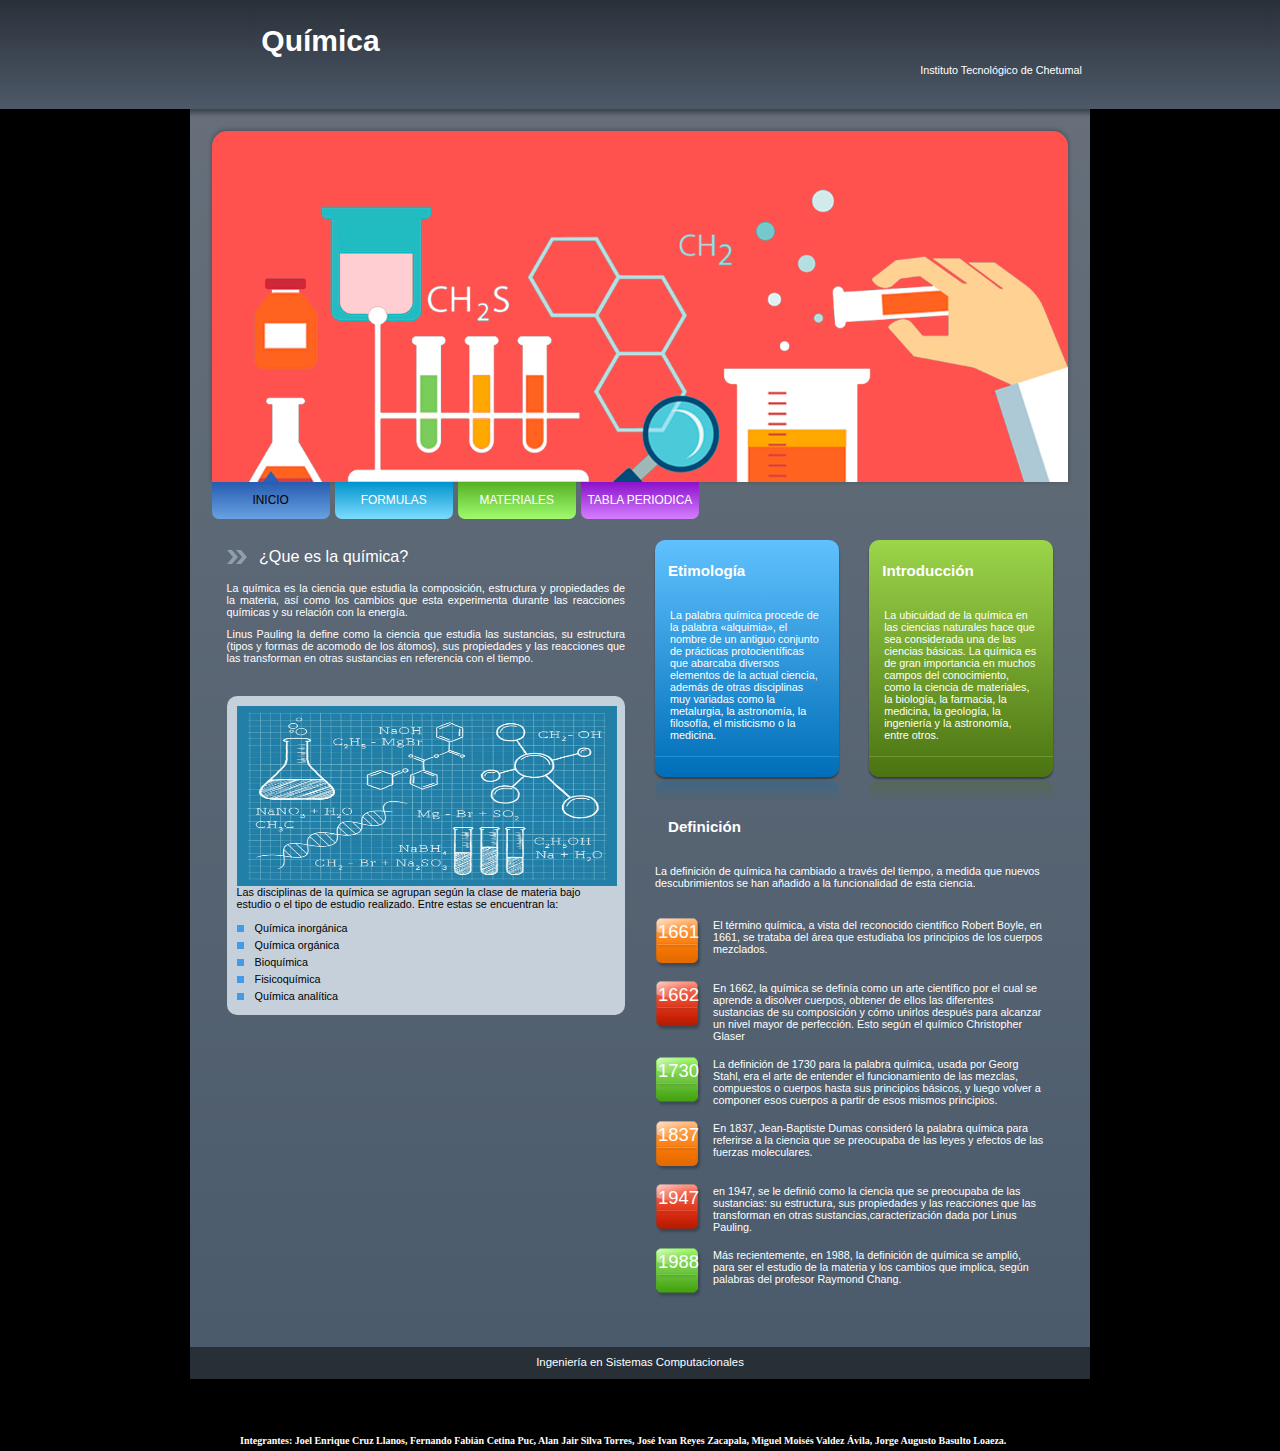
==== commit 685abcc4: "Add files via upload" ====
--- a/index.html
+++ b/index.html
@@ -21,7 +21,10 @@
 	
 	<body>
 	<div class="global-container">
-		
+			
+		<div id="copy" style="height: 75px; position: absolute; bottom: 0px; left:0px; border: none; width: 100%;">
+			<div id="free-flash-header" style="width:800px;margin:0 auto;text-align:left;position:relative;bottom:0px;margin-top:63px;padding-top:65px;color:#ffffff;font-size:10px;font-family:Verdana"><strong>Integrantes: Joel Enrique Cruz Llanos, Fernando Fabián Cetina Puc, Alan Jair Silva Torres, José Ivan Reyes Zacapala, Miguel Moisés Valdez Ávila, Jorge Augusto Basulto Loaeza.</strong></div>																			 
+		</div>	
 	<div id="copy" style="height: 75px; position: absolute; bottom: 0px; left:0px; border: none; width: 100%;">
 	</div>		
 		<div class="page-container">
@@ -35,11 +38,18 @@
 								<a href="index.html">
 									<center><h1><span class="blue">Química</span> </h1></center>
 								</a>
+							</div>		
+
+						</div>
+						<div class="col-md-8 col-xs-12 right_header no_right right_header">
+
+							<ul class="fr">
+								<li>
+								<p style="color: #ffffff;">Instituto Tecnológico de Chetumal</p>
+								</li>
 								
-							</div>		
-
-						</div>
-
+
+						</div>
 					</div>
 				</div>
 			</header>
@@ -229,7 +239,7 @@
 		<footer class="footer container">
 			
 			<div class="container copyright">
-				<p>Ingenieria en Sistemas Computacionales</p>
+				<p>Ingeniería en Sistemas Computacionales</p>
 			</div>
 		</footer>
 	
